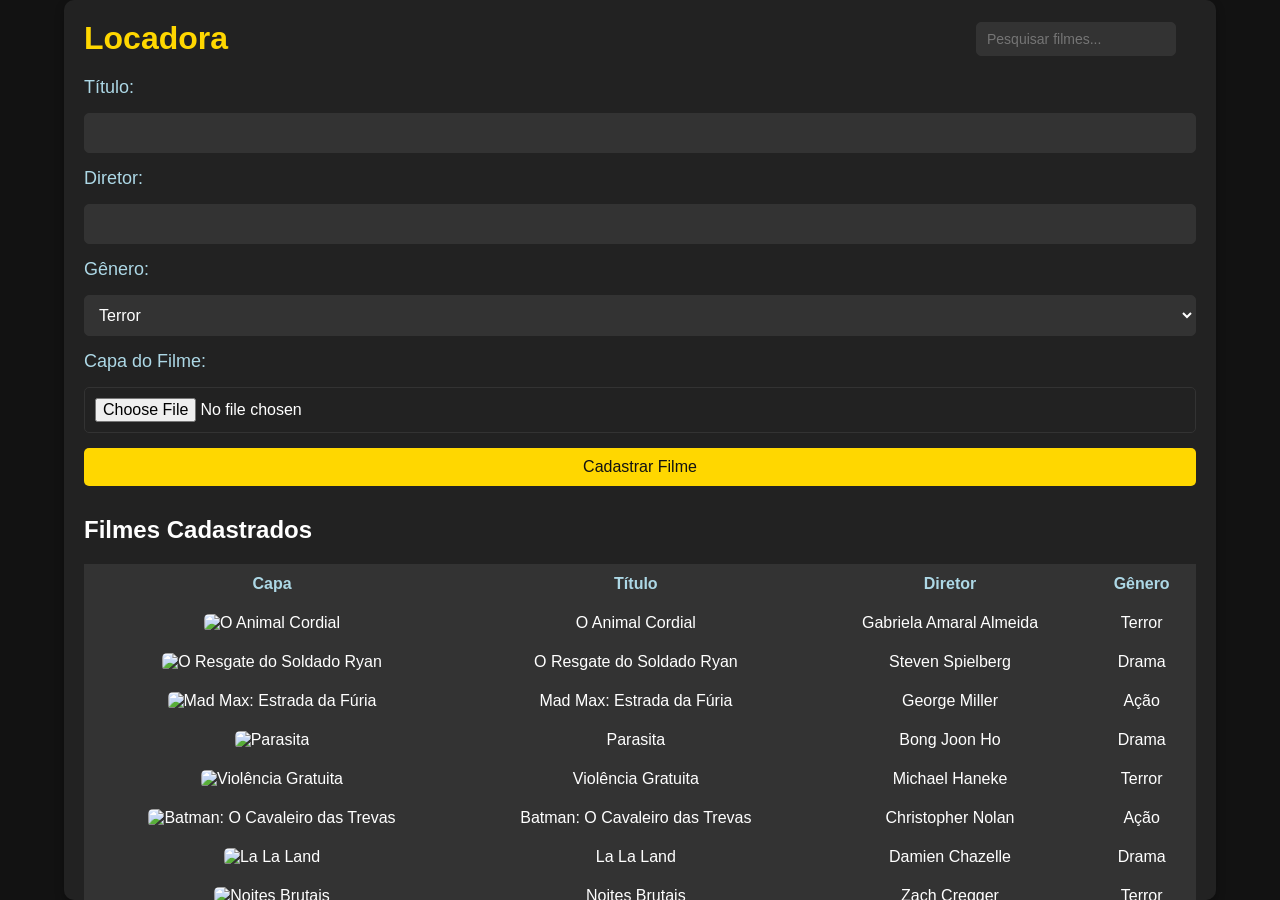
==== Progração Web I/HTML e CSS/exercicio09.html @ 113fde77 "24-10-2024" ====
<!DOCTYPE html>
<html lang="pt-BR">
<head>
    <meta charset="UTF-8">
    <meta name="viewport" content="width=device-width, initial-scale=1.0">
    <title>Cadastro de Filmes</title>
    <link rel="stylesheet" href="exercicio09.css">
</head>
<body>
    <div class="container">
        <header>
            <div class="header-left">
                <h1>Locadora</h1>
            </div>
            <div class="header-right">
                <div class="search-box">
                    <input type="text" id="search" placeholder="Pesquisar filmes...">
                </div>
            </div>
</header>

        <form id="movieForm">
            <label for="title">Título:</label>
            <input type="text" id="title" name="title" required>

            <label for="director">Diretor:</label>
            <input type="text" id="director" name="director" required>

            <label for="genre">Gênero:</label>
            <select id="genre" name="genre" required>
                <option value="terror">Terror</option>
                <option value="drama">Drama</option>
                <option value="acao">Ação</option>
            </select>

            <label for="posterUpload">Capa do Filme:</label>
            <input type="file" id="posterUpload" name="posterUpload" accept="image/*" required>

            <button type="submit">Cadastrar Filme</button>
        </form>

        <h2>Filmes Cadastrados</h2>
        <table>
            <thead>
                <tr>
                    <th>Capa</th>
                    <th>Título</th>
                    <th>Diretor</th>
                    <th>Gênero</th>
                </tr>
            </thead>
            <tbody id="movieTableBody">
                <tr>
                    <td><img src="https://media.fstatic.com/Z-JDXqxWJ5k4fsE6FP_m9c8u3rM=/322x478/smart/filters:format(webp)/media/movies/covers/2018/04/O_Animal_Cordial.jpg" alt="O Animal Cordial"></td>
                    <td>O Animal Cordial</td>
                    <td>Gabriela Amaral Almeida</td>
                    <td>Terror</td>
                </tr>
                <tr>
                    <td><img src="https://http2.mlstatic.com/D_NQ_NP_776202-MLA76294148179_052024-OO.jpg" alt="O Resgate do Soldado Ryan"></td>
                    <td>O Resgate do Soldado Ryan</td>
                    <td>Steven Spielberg</td>
                    <td>Drama</td>
                </tr>
                <tr>
                    <td><img src="https://play-lh.googleusercontent.com/NZVX-GzNvaGUocLGSQNUtDB-H084hgOQpRIYmg_sTEYV2BQzgH0Iqm9jCJe47u3nSqA" alt="Mad Max: Estrada da Fúria"></td>
                    <td>Mad Max: Estrada da Fúria</td>
                    <td>George Miller</td>
                    <td>Ação</td>
                </tr>
                <tr>
                    <td><img src="https://veja.abril.com.br/wp-content/uploads/2020/02/poster-filme-parasite.jpg?quality=70&strip=info&w=720&crop=1" alt="Parasita"></td>
                    <td>Parasita</td>
                    <td>Bong Joon Ho</td>
                    <td>Drama</td>
                </tr>
                <tr>
                    <td><img src="https://br.web.img3.acsta.net/medias/nmedia/18/95/07/64/20377036.jpg" alt="Violência Gratuita"></td>
                    <td>Violência Gratuita</td>
                    <td>Michael Haneke</td>
                    <td>Terror</td>
                </tr>
                <tr>
                    <td><img src="https://br.web.img3.acsta.net/medias/nmedia/18/86/98/32/19870786.jpg" alt="Batman: O Cavaleiro das Trevas"></td>
                    <td>Batman: O Cavaleiro das Trevas</td>
                    <td>Christopher Nolan</td>
                    <td>Ação</td>
                </tr>
                <tr>
                    <td><img src="https://upload.wikimedia.org/wikipedia/pt/c/c0/La_La_Land_%28filme%29.png" alt="La La Land"></td>
                    <td>La La Land</td>
                    <td>Damien Chazelle</td>
                    <td>Drama</td>
                </tr>
                <tr>
                    <td><img src="https://cdn.fstatic.com/media/movies/covers/2022/06/FV8getxXoAIk6Rv.jpg" alt="Noites Brutais"></td>
                    <td>Noites Brutais</td>
                    <td>Zach Cregger</td>
                    <td>Terror</td>
                </tr>
                <tr>
                    <td><img src="https://i0.wp.com/jamesbondbrasil.com/wp-content/uploads/2012/10/jbbr_dc_cr_poster.jpg?resize=652%2C970" alt="007 - Cassino Royale"></td>
                    <td>007 - Cassino Royale</td>
                    <td>Martin Campbell</td>
                    <td>Ação</td>
                </tr>
                <tr>
                    <td><img src="https://play-lh.googleusercontent.com/ZuxZToaCI5OCe428pr8htHI4TRAlBBFfs1uNp0I5PmG3rEQsrTrOOBziTONpSwwBFxeyhyywMGp7TiuzvZw" alt="Central do Brasil"></td>
                    <td>Central do Brasil</td>
                    <td>Walter Salles</td>
                    <td>Drama</td>
                </tr>
            </tbody>
        </table>
    </div>

    <script>
        const searchInput = document.getElementById('search');
        const movieTableBody = document.getElementById('movieTableBody');

        searchInput.addEventListener('input', function() {
            const searchTerm = searchInput.value.toLowerCase();
            const rows = movieTableBody.getElementsByTagName('tr');

            Array.from(rows).forEach(row => {
                const title = row.cells[1].textContent.toLowerCase();
                if (title.includes(searchTerm)) {
                    row.style.display = '';
                } else {
                    row.style.display = 'none';
                }
            });
        });
    </script>
</body>
</html>
---- Progração Web I/HTML e CSS/exercicio09.css ----
* {
    margin: 0;
    padding: 0;
    box-sizing: border-box;
    font-family: Arial, sans-serif;

@media (max-width:768px) {
.header-left, .header-right{
    display:block;
    text-align: center;
    }
    .search-box{
        margin-top:10px;
    }
}

}

body {
    background-color: #121212;
    color: #FFF;
    display: flex;
    justify-content: center;
    align-items: center;
    height: 100vh;
}

.container {
    width: 90%;
    max-width: 1200px;
    background-color: #222;
    padding: 20px;
    border-radius: 10px;
    box-shadow: 0px 4px 10px rgba(0, 0, 0, 0.3);
    overflow-y: auto;
    max-height: 100vh;
}

header {
    display: flex;
    justify-content: space-between;
    align-items: center;
    margin-bottom: 20px;
}

.header-left h1 {
    color: #FFD700; 
}

.header-right {
    display: flex;
    align-items: center;
}

.search-box {
    margin-right: 20px;
}

.search-box input {
    padding: 8px 10px;
    border-radius: 5px;
    border: 1px solid #333;
    background-color: #333;
    color: #FFF;
    font-size: 14px;
    width: 200px;
}

.logo-box img {
    width: 100px;
    height: auto;
}

form {
    display: flex;
    flex-direction: column;
    gap: 15px;
    margin-bottom: 30px;
}

label {
    font-size: 18px;
    color: #ADD8E6;
}

input, select {
    padding: 10px;
    border-radius: 5px;
    border: 1px solid #333;
    background-color: #333;
    color: #FFF;
    font-size: 16px;
}

input[type="file"] {
    background-color: #222;
}

button {
    padding: 10px;
    border: none;
    border-radius: 5px;
    background-color: #FFD700;
    color: #121212; 
    font-size: 16px;
    cursor: pointer;
    transition: background-color 0.3s;
}

button:hover {
    background-color: #ADD8E6; 
}

table {
    width: 100%;
    border-collapse: collapse;
    margin-top: 20px;
}

table th, table td {
    padding: 10px;
    border: 1px solid #333;
    text-align: center;
    background-color: #333;
}

table th {
    color: #ADD8E6; 
    font-weight: bold;
}

table td {
    color: #FFF;
}

table img {
    width: 80px;
    height: auto;
    border-radius: 5px;
    object-fit: cover;
}

.container {
    overflow-y: auto;
    max-height: 100vh;
}
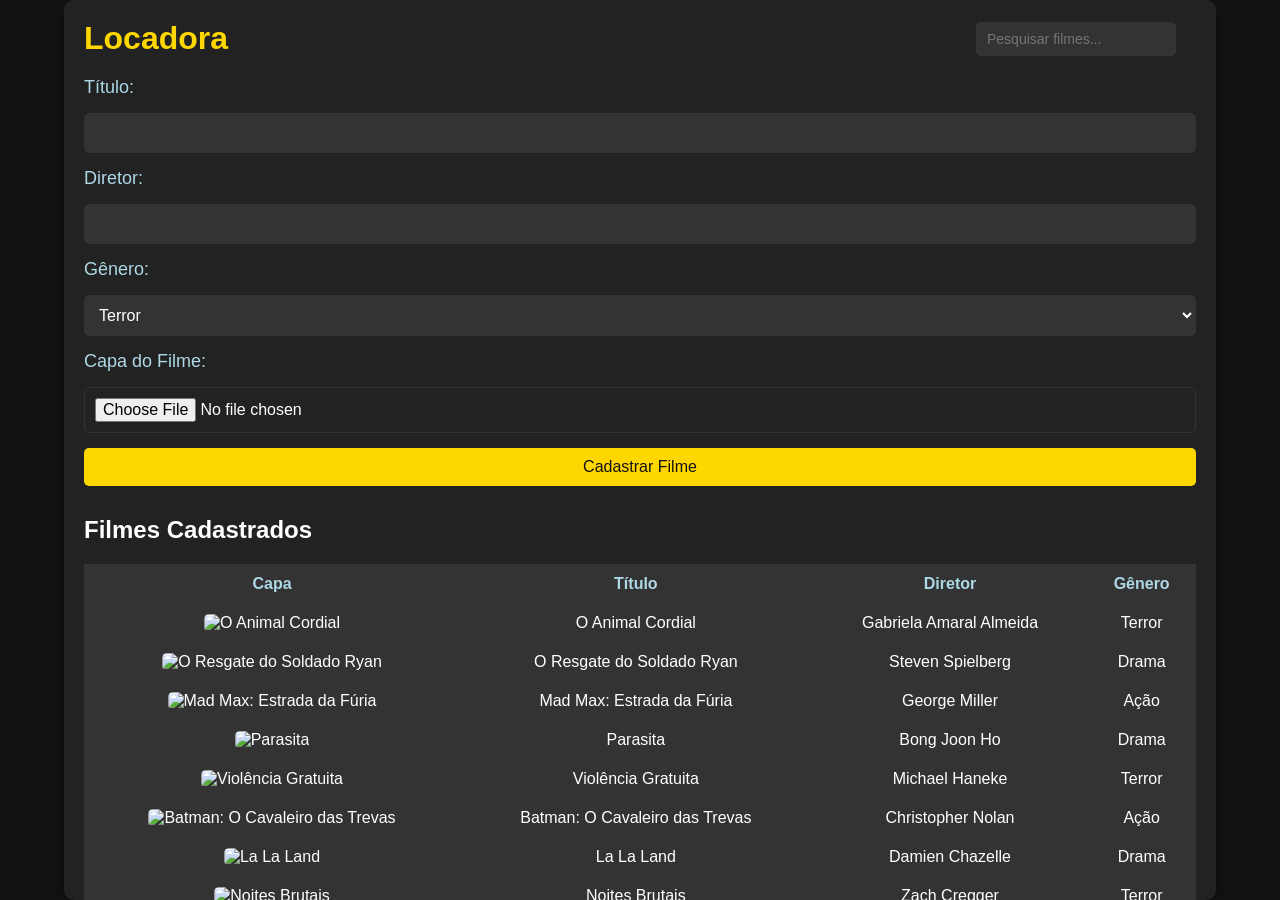
==== commit 87528860: "12-11-2024" ====
--- a/Progração Web I/HTML e CSS/exercicio09.html
+++ b/Progração Web I/HTML e CSS/exercicio09.html
@@ -18,26 +18,21 @@
                 </div>
             </div>
 </header>
-
-        <form id="movieForm">
-            <label for="title">Título:</label>
-            <input type="text" id="title" name="title" required>
-
-            <label for="director">Diretor:</label>
-            <input type="text" id="director" name="director" required>
-
-            <label for="genre">Gênero:</label>
-            <select id="genre" name="genre" required>
-                <option value="terror">Terror</option>
-                <option value="drama">Drama</option>
-                <option value="acao">Ação</option>
-            </select>
-
-            <label for="posterUpload">Capa do Filme:</label>
-            <input type="file" id="posterUpload" name="posterUpload" accept="image/*" required>
-
-            <button type="submit">Cadastrar Filme</button>
-        </form>
+    <form id="movieForm">
+        <label for="title">Título:</label>
+        <input type="text" id="title" name="title" required>
+        <label for="director">Diretor:</label>
+        <input type="text" id="director" name="director" required>
+        <label for="genre">Gênero:</label>
+        <select id="genre" name="genre" required>
+            <option value="terror">Terror</option>
+            <option value="drama">Drama</option>
+            <option value="acao">Ação</option>
+        </select>
+        <label for="posterUpload">Capa do Filme:</label>
+        <input type="file" id="posterUpload" name="posterUpload" accept="image/*" required>
+        <button type="submit">Cadastrar Filme</button>
+    </form>
 
         <h2>Filmes Cadastrados</h2>
         <table>
